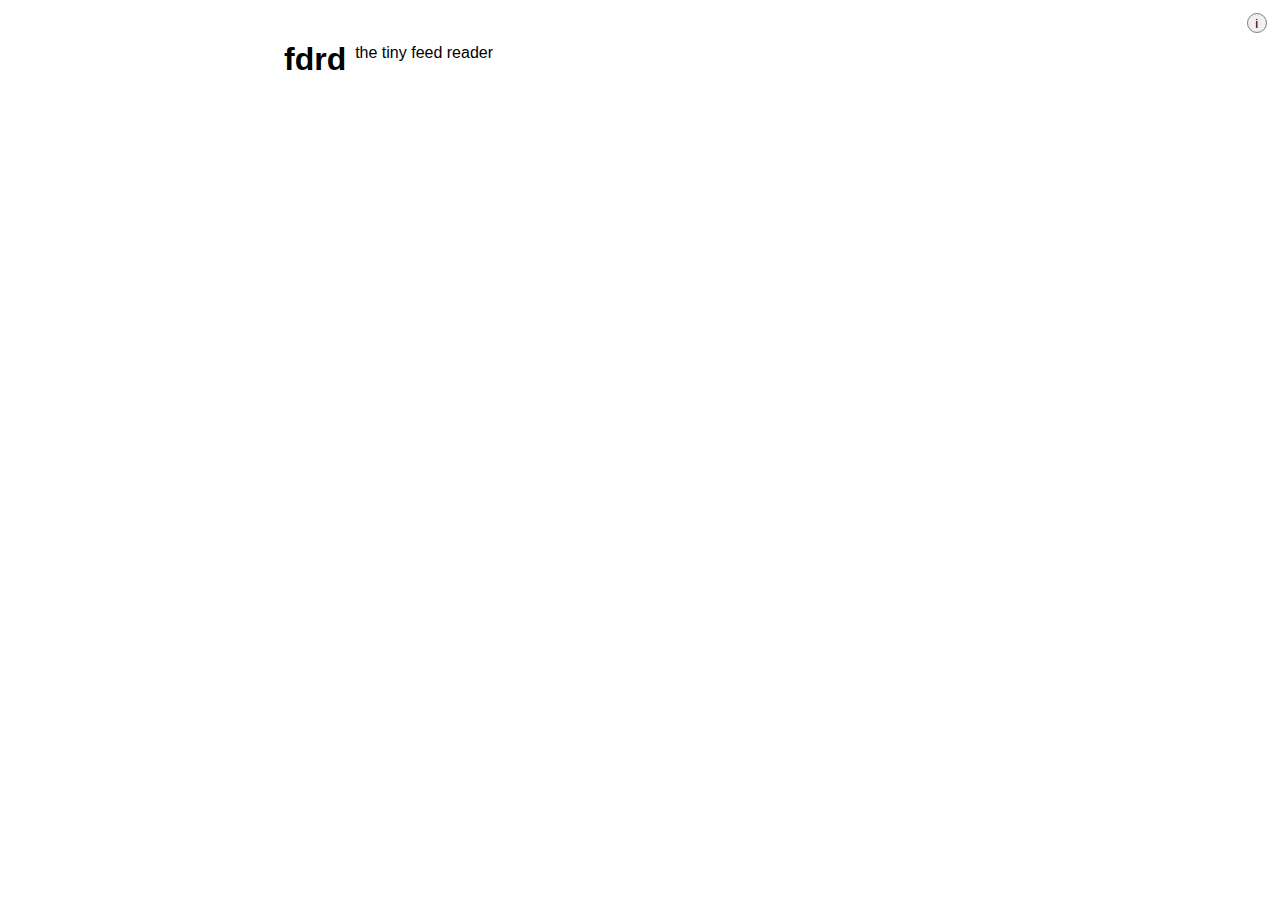
==== src/index.html @ 01dfc118 "feat: make static fdrd with good ol' web stack" ====
<!DOCTYPE html>

<head>
    <meta charset="utf-8">
    <meta name="viewport" content="width=device-width, initial-scale=1">
    <meta name="color-scheme" content="light dark">
    <title>fdrd</title>
    <style>
        html {
            max-width: 80ch;
            margin-inline: auto;
            margin-block: 20px 100px;
            padding-inline: 20px;
            font-family: Inter, Roboto, 'Helvetica Neue', 'Arial Nova', 'Nimbus Sans', Arial, sans-serif;
        }

        body {
            margin: 0;
            padding: 0;
        }

        header h1 sup {
            font-size: .5em;
            font-weight: normal;
        }

        #show-button {
            position: absolute;
            top: 0;
            right: 0;
            margin: 1em;
            width: 20px;
            height: 20px;
            border: solid 1px gray;
            border-radius: 100%;
        }

        dialog {
            border: solid 1px gray;

            #close-button {
                border: solid 1px gray;
                border-radius: 100%;
                width: 20px;
                height: 20px;
                float: right;
            }

            p {
                max-width: 50ch;
            }

            form {
                display: grid;
                grid-template-columns: auto 1fr auto;
                gap: .5em;
            }
        }

        ul {
            list-style-type: none;
            padding: 0;
        }

        li {
            margin-bottom: 10px;

            & .entry-sub {
                opacity: 0.7;
                font-size: 0.8em;
            }
        }

        a {
            color: blue;
        }

        @media (prefers-color-scheme: dark) {
            a {
                color: cornflowerblue
            }
        }

        .spinner {
            margin-inline-start: 10px;
            vertical-align: super;
            border: 2px hidden #f3f3f3;
            border-top: 2px solid #3498db;
            border-radius: 50%;
            width: 10px;
            height: 10px;
            animation: spin 2s linear infinite;
            display: none;
        }

        @keyframes spin {
            0% {
                transform: rotate(0deg);
            }

            100% {
                transform: rotate(360deg);
            }
        }
    </style>
    <link rel="icon"
        href="data:image/svg+xml,<svg xmlns=%22http://www.w3.org/2000/svg%22 viewBox=%220 0 100 100%22><text y=%22.9em%22 font-size=%2290%22>📰</text></svg>">

    <script type="module">
        const CORS_PROXY = 'https://api.allorigins.win/raw?url=';

        const rssFeedList = document.getElementById('fd');
        const infoDialog = document.getElementById('info-dialog');
        const opmlForm = document.getElementById('opml-form');
        const opmlInput = document.getElementById('opml-url');
        const dialog = document.getElementById("info-dialog");
        const showButton = document.getElementById("show-button");
        const closeButton = document.getElementById("close-button");
        let allPosts = [];

        function timeSince(date) {
            const seconds = Math.floor((new Date() - date) / 1000);
            let interval = seconds / (365 * 24 * 60 * 60);

            if (interval > 1) {
                return Math.floor(interval) + " years ago";
            }
            interval = seconds / (30 * 24 * 60 * 60);
            if (interval > 1) {
                return Math.floor(interval) + " months ago";
            }
            interval = seconds / (24 * 60 * 60);
            if (interval > 1) {
                return Math.floor(interval) + " days ago";
            }
            interval = seconds / (60 * 60);
            if (interval > 1) {
                return Math.floor(interval) + " hours ago";
            }
            interval = seconds / 60;
            if (interval > 1) {
                return Math.floor(interval) + " minutes ago";
            }
            return Math.floor(seconds) + " seconds ago";
        }

        function getDomain(url) {
            return new URL(url).hostname;
        }

        async function fetchWithCORSRetry(url) {
            try {
                return await fetch(url);
            } catch (error) {
                return await fetch(CORS_PROXY + url);
            }
        }

        async function fetchOPML(url) {
            const response = await fetchWithCORSRetry(url);
            if (!response.ok) {
                throw new Error('Failed to fetch OPML file');
            }
            const text = await response.text();
            return new window.DOMParser().parseFromString(text, 'text/xml');
        }

        async function fetchFeed(url) {
            const response = await fetchWithCORSRetry(url);
            if (!response.ok) {
                throw new Error('Failed to fetch RSS feed');
            }
            const text = await response.text();
            return new window.DOMParser().parseFromString(text, 'application/xml');
        }

        function parseOPML(opmlDoc) {
            const outlines = opmlDoc.querySelectorAll('outline[type="rss"]');
            return Array.from(outlines).map(outline => outline.getAttribute('xmlUrl'));
        }

        function parseFeed(feedDoc, sourceUrl) {
            const isAtom = feedDoc.documentElement.nodeName === 'feed';
            if (isAtom) {
                return parseAtom(feedDoc, sourceUrl);
            } else {
                return parseRSS(feedDoc, sourceUrl);
            }
        }

        function parseRSS(rssDoc, sourceUrl) {
            const items = rssDoc.querySelectorAll('item');
            return Array.from(items).map(item => ({
                title: item.querySelector('title').textContent,
                link: item.querySelector('link').textContent,
                pubDate: new Date(item.querySelector('pubDate').textContent),
                source: getDomain(sourceUrl)
            }));
        }

        function parseAtom(atomDoc, sourceUrl) {
            const entries = atomDoc.querySelectorAll('entry');
            return Array.from(entries).map(entry => ({
                title: entry.querySelector('title').textContent,
                link: entry.querySelector('link').getAttribute('href'),
                pubDate: new Date(entry.querySelector('updated').textContent || entry.querySelector('published').textContent),
                source: getDomain(sourceUrl)
            }));
        }

        function sortPostsByDate(posts) {
            return posts.sort((a, b) => b.pubDate - a.pubDate);
        }

        function displayPosts(posts) {
            rssFeedList.innerHTML = '';
            posts.forEach(post => {
                const listItem = document.createElement('li');
                const link = document.createElement('a');
                link.href = post.link;
                link.textContent = post.title;
                const pubDate = document.createElement('span');
                pubDate.className = 'entry-sub';
                pubDate.innerHTML = `<br>published ${timeSince(post.pubDate)} on ${post.source}`;
                listItem.appendChild(link);
                listItem.appendChild(pubDate);
                rssFeedList.appendChild(listItem);
            });
        }

        function addAndSortPosts(newPosts) {
            allPosts.push(...newPosts);
            allPosts.sort((a, b) => b.pubDate - a.pubDate);
            displayPosts(allPosts);
        }

        async function runFetch() {
            try {
                spinner.style.display = 'inline-block';
                const opmlUrl = localStorage.getItem('opmlUrl');
                if (!opmlUrl) {return };
                const opmlDoc = await fetchOPML(opmlUrl);
                const rssUrls = parseOPML(opmlDoc);

                await Promise.all(rssUrls.map(async url => {
                    try {
                        const rssDoc = await fetchFeed(url);
                        const posts = parseFeed(rssDoc, url);
                        addAndSortPosts(posts);
                    } catch (e) {
                        console.error(`Failed to fetch or parse RSS feed: ${url}`, e);
                    }
                }));
            } catch (e) {
                console.error('Error:', e);
            } finally {
                spinner.style.display = 'none';
            }
        }

        showButton.addEventListener("click", () => {
            opmlInput.value = localStorage.getItem('opmlUrl') || '';
            dialog.showModal();
        });

        closeButton.addEventListener("click", () => {
            dialog.close();
        });

        opmlForm.addEventListener('submit', (event) => {
            event.preventDefault();
            const opmlUrl = opmlInput.value.trim();
            if (opmlUrl) {
                localStorage.setItem('opmlUrl', opmlUrl);
                infoDialog.close();
                allPosts = [];
                rssFeedList.innerHTML = '';
                runFetch();
            }
        });


        runFetch();
    </script>
</head>

<body>
    <header>
        <h1>fdrd <sup>the tiny feed reader</sup><span class="spinner" id="spinner"></span></h1>
        <dialog id="info-dialog">
            <button id="close-button">×</button>
            <p>
                Here you can put a URL pointing to an OPML file, and then all posts from the feeds mentioned in that
                OPML file will get fetched. Note that while all domains that support CORS will be fetched normally, the
                ones that don't will get fetched via a CORS proxy. The proxy that currently is in use is
                https://api.allorigins.win/raw?url=
            </p>
            <form id="opml-form">
                <label for="opml-url">OPML URL:</label>
                <input type="url" id="opml-url" name="opml-url" required>
                <button type="submit">Save</button>
            </form>
        </dialog>
        <button id="show-button">i</button>
    </header>
    <ul id="fd">
    </ul>
</body>
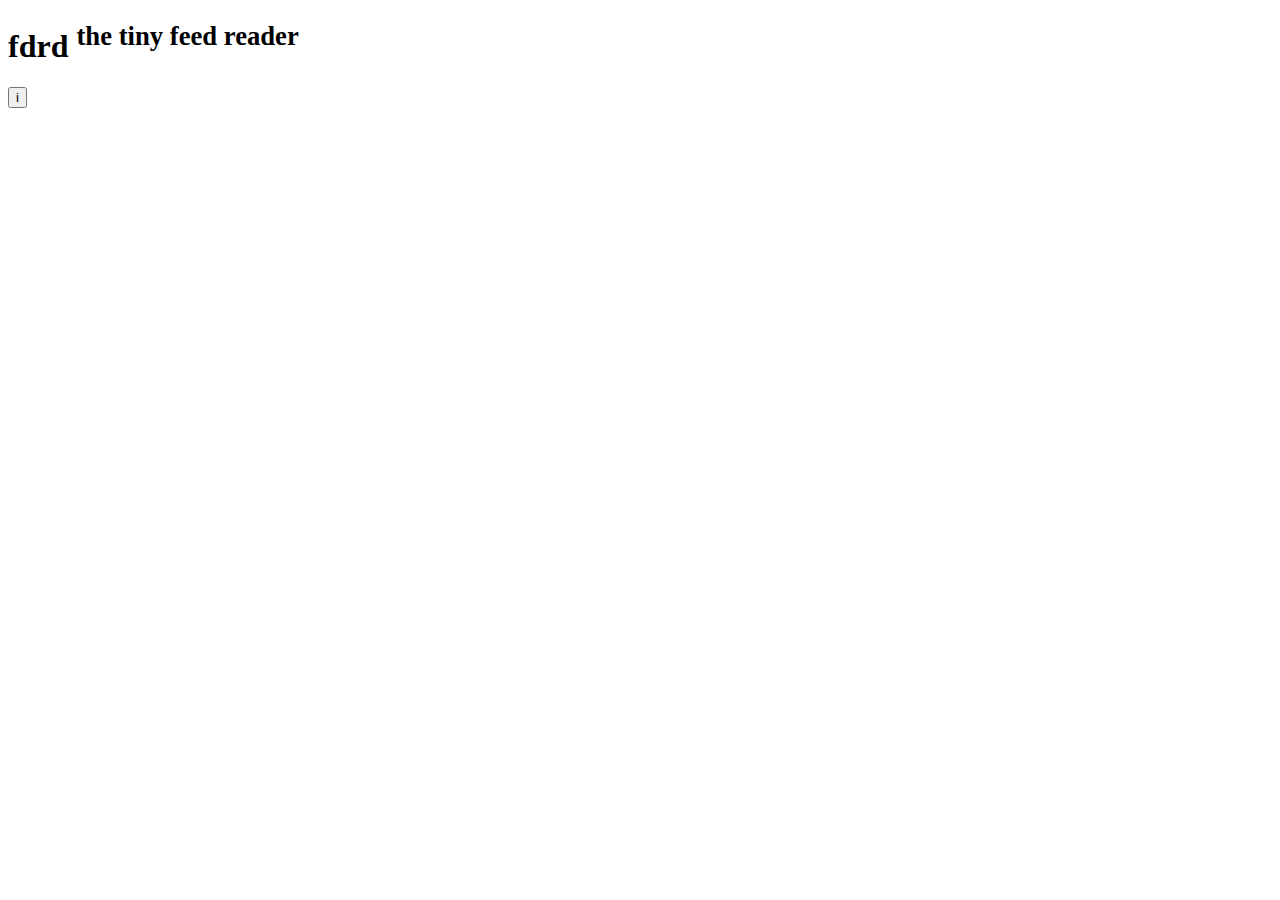
==== commit 32dbfe92: "fix: try CSP via meta tag" ====
--- a/src/index.html
+++ b/src/index.html
@@ -4,6 +4,7 @@
     <meta charset="utf-8">
     <meta name="viewport" content="width=device-width, initial-scale=1">
     <meta name="color-scheme" content="light dark">
+    <meta http-equiv="Content-Security-Policy" content="default-src 'self' data: blob: https://api.allorigins.win;">
     <title>fdrd</title>
     <style>
         html {
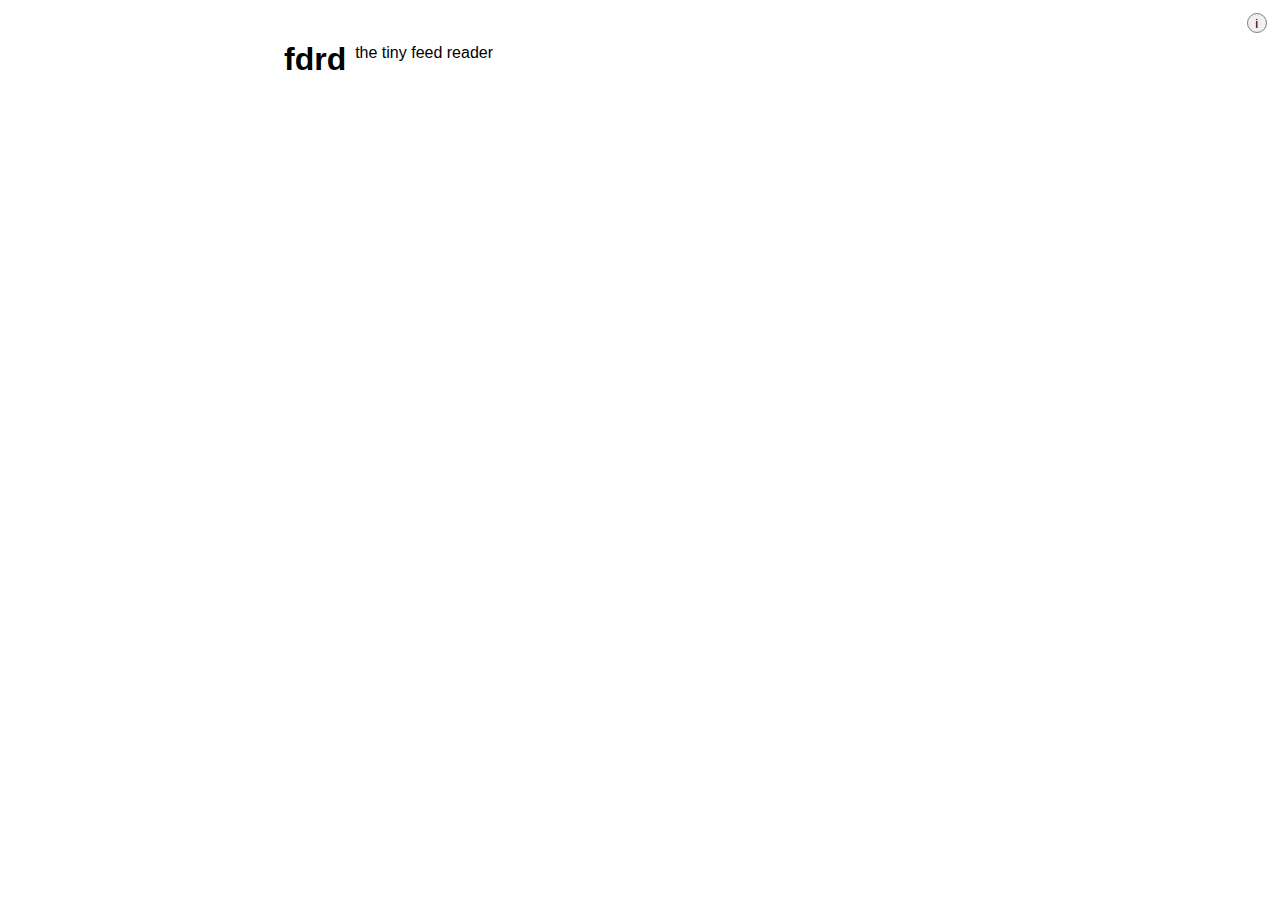
==== commit 774ee2d2: "revert: "fix: try CSP via meta tag"" ====
--- a/src/index.html
+++ b/src/index.html
@@ -4,7 +4,6 @@
     <meta charset="utf-8">
     <meta name="viewport" content="width=device-width, initial-scale=1">
     <meta name="color-scheme" content="light dark">
-    <meta http-equiv="Content-Security-Policy" content="default-src 'self' data: blob: https://api.allorigins.win;">
     <title>fdrd</title>
     <style>
         html {
